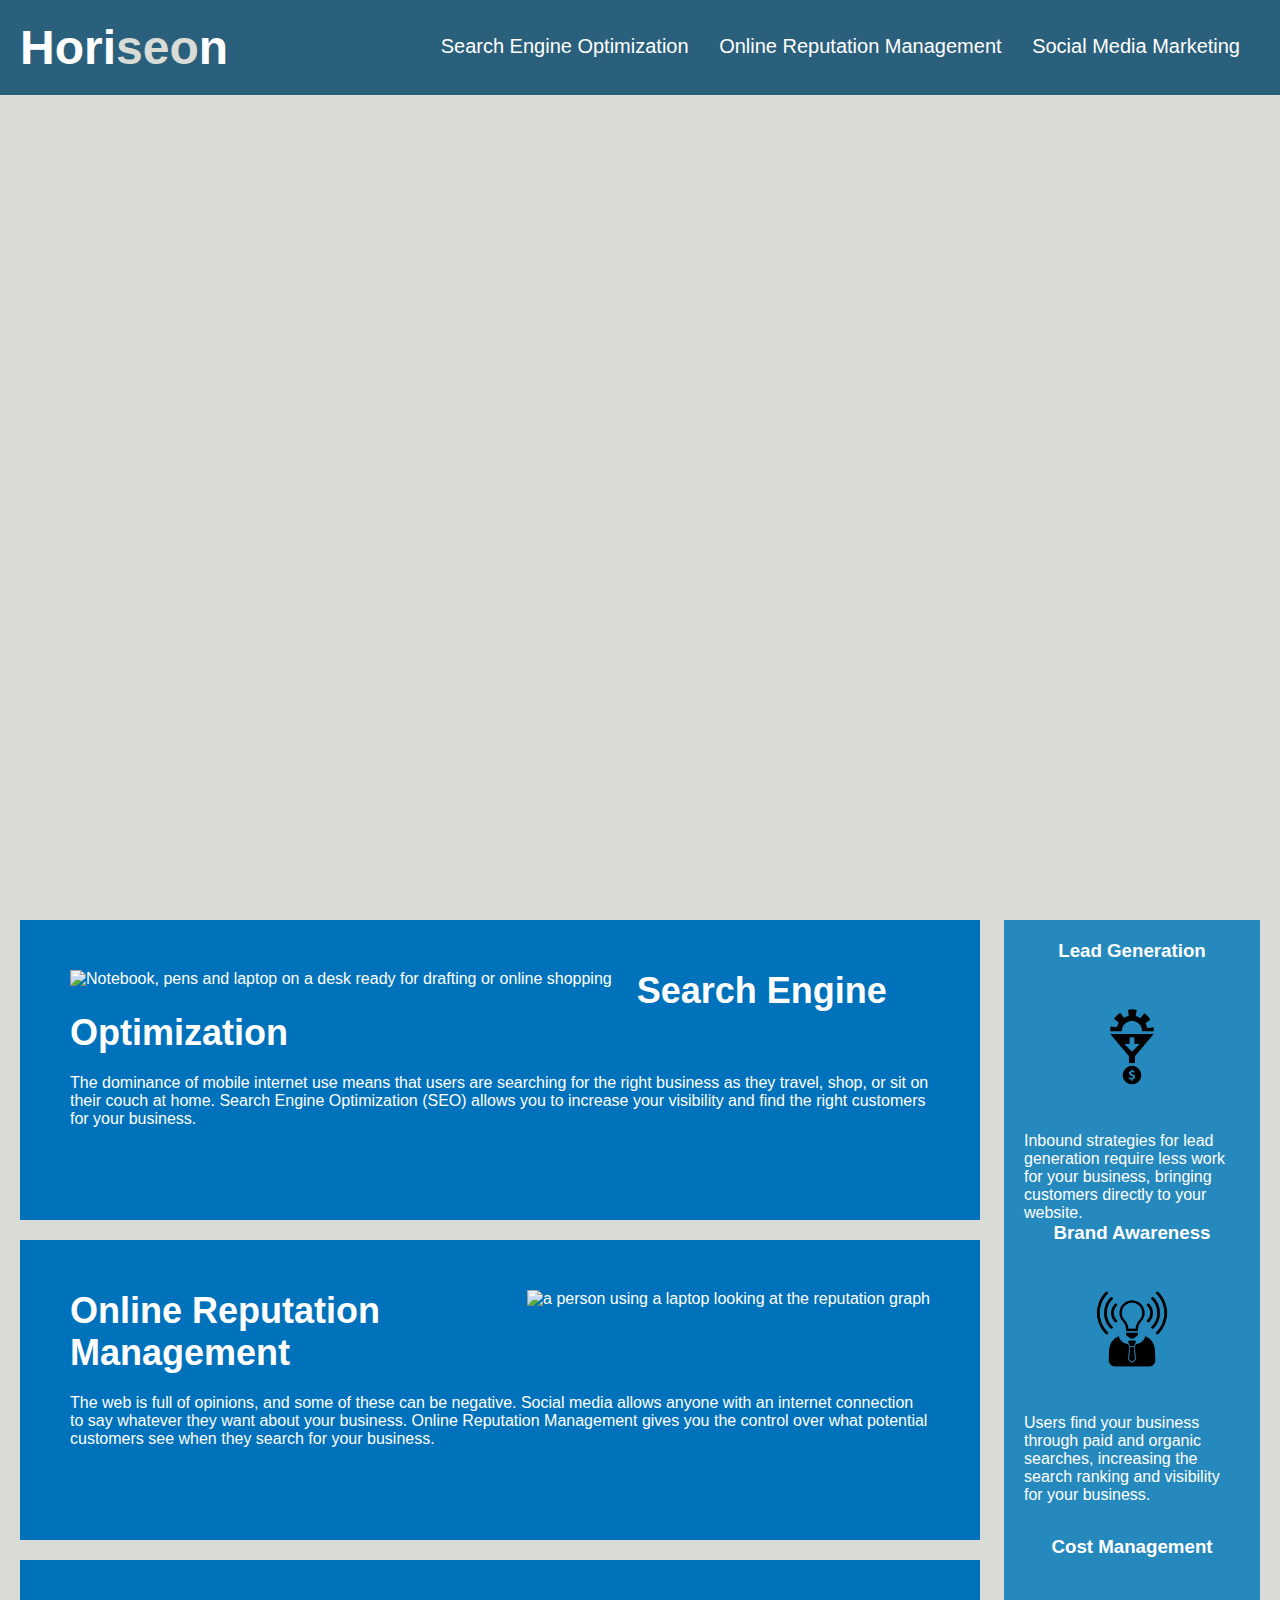
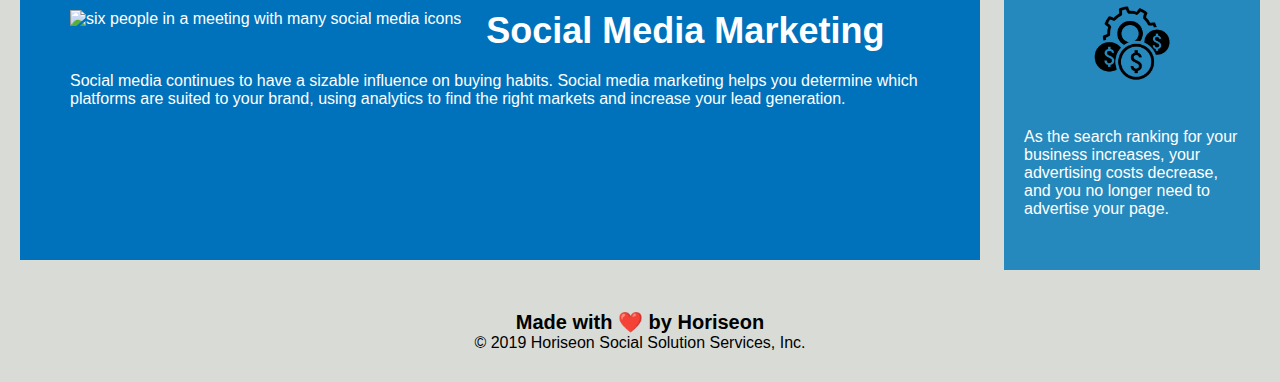
==== index.html @ ba8efb2a "copy index.html and assets folder to remote repo" ====
<!DOCTYPE html>
<html lang="en-us">
<!-- Head/Title of the Page -->
<head>
    <meta charset="UTF-8" />
    <link rel="stylesheet" href="./assets/css/style.css">
    <title>Horizeon</title>
</head>

<body>
    <!-- Header -->
    <header>
        <h1>Hori<span>seo</span>n</h1>
        <!-- Navigation -->
        <nav>
            <!-- Unordered list -->
            <ul>
                <!-- list of elements -->
                <li>
                    <!-- Anchor element -->
                    <a href="#content-notes">Search Engine Optimization</a>
                </li>
                <li>
                    <a href="#content-notes">Online Reputation Management</a>
                </li>
                <li>
                    <a href="#content-notes">Social Media Marketing</a>
                </li>
            </ul>
        </nav>
    
    </header>
    <!-- Hero section -->
    <section 
        class="hero">
    </section>

    <!-- Content Section -->
    <section id="content-notes" class="content">
        <!-- make navi to same id within the same section instead of 3 different classes -->
        <article class="notes">
            <!-- image alt for accessibility -->
            <img src="./assets/images/search-engine-optimization.jpg" alt="Notebook, pens and laptop on a desk ready for drafting or online shopping" class="float-left" />
            <h2>Search Engine Optimization</h2>
            <p>
                The dominance of mobile internet use means that users are searching for the right business as they travel, shop, or sit on their couch at home. Search Engine Optimization (SEO) allows you to increase your visibility and find the right customers for your business.
            </p>
        </article>
        <article class="notes">
            <img src="./assets/images/online-reputation-management.jpg" alt="a person using a laptop looking at the reputation graph" class="float-right" />
            <h2>Online Reputation Management</h2>
            <p>
                The web is full of opinions, and some of these can be negative. Social media allows anyone with an internet connection to say whatever they want about your business. Online Reputation Management gives you the control over what potential customers see when they search for your business.
            </p>
        </article>
        <article class="notes">
            <img src="./assets/images/social-media-marketing.jpg" alt="six people in a meeting with many social media icons" class="float-left" />
            <h2>Social Media Marketing</h2>
            <p>
                Social media continues to have a sizable influence on buying habits. Social media marketing helps you determine which platforms are suited to your brand, using analytics to find the right markets and increase your lead generation.
            </p>
        </article>
    <!-- benefit section -->
    </section>
    <div class="benefits">
        <aside class="benefit-section">
            <h3>Lead Generation</h3>
            <img src="./assets/images/lead-generation.png" />
            <p>
                Inbound strategies for lead generation require less work for your business, bringing customers directly to your website.
            </p>
        </daside>
        <daside class="benefit-section">
            <h3>Brand Awareness</h3>
            <img src="./assets/images/brand-awareness.png" />
            <p>
                Users find your business through paid and organic searches, increasing the search ranking and visibility for your business.
            </p>
        </aside>
        <aside class="benefit-section">
            <h3>Cost Management</h3>
            <img src="./assets/images/cost-management.png"></img>
            <p>
                As the search ranking for your business increases, your advertising costs decrease, and you no longer need to advertise your page.
            </p>
        </aside>
    </div>
    <!-- Footer -->
    <footer>
        <h2>Made with ❤️️ by Horiseon</h2>
        <p>
            &copy; 2019 Horiseon Social Solution Services, Inc.
        </p>
    </footer>
</body>

</html>
---- assets/css/style.css ----
* {
    box-sizing: border-box;
    padding: 0;
    margin: 0;
}

body {
    background-color: #d9dcd6;
}

header {
    padding: 20px;
    font-family: 'Trebuchet MS', 'Lucida Sans Unicode', 'Lucida Grande', 'Lucida Sans', Arial, sans-serif;
    background-color: #2a607c;
    color: #ffffff;
}

header h1 {
    display: inline-block;
    font-size: 48px;
}

span {
    color: #d9dcd6;
}

nav {
    padding-top: 15px;
    margin-right: 20px;
    float: right;
    font-family: 'Gill Sans', 'Gill Sans MT', Calibri, 'Trebuchet MS', sans-serif;
    font-size: 20px;
}

nav ul {
    list-style-type: none;
}

nav ul li {
    display: inline-block;
    margin-left: 25px;
}

a {
    color: #ffffff;
    text-decoration: none;
}

p {
    font-size: 16px;
}

.hero {
    height: 800px;
    width: 100%;
    margin-bottom: 25px;
    background-image: url("../images/digital-marketing-meeting.jpg");
    background-size: cover;
    background-position: center;
}

.float-left {
    float: left;
    margin-right: 25px;
}

.float-right {
    float: right;
    margin-left: 25px;
}

.content {
    width: 75%;
    display: inline-block;
    margin-left: 20px;
}

.benefits {
    margin-right: 20px;
    padding: 20px;
    clear: both;
    float: right;
    width: 20%;
    height: 100%;
    font-family: 'Gill Sans', 'Gill Sans MT', Calibri, 'Trebuchet MS', sans-serif;
    background-color: #2589bd;
}
/*remove duplicated style and use 1 class instead*/
.benefit-section {
    margin-bottom: 32px;
    color: #ffffff;
}

.benefit-section h3 {
    margin-bottom: 10px;
    text-align: center;
}

.benefit-section img {
    display: block;
    margin: 10px auto;
    max-width: 150px;
}


.notes {
    margin-bottom: 20px;
    padding: 50px;
    height: 300px;
    font-family: 'Gill Sans', 'Gill Sans MT', Calibri, 'Trebuchet MS', sans-serif;
    background-color: #0072bb;
    color: #ffffff;
}

.notes img {
    max-height: 200px;
}

.notes h2 {
    margin-bottom: 20px;
    font-size: 36px;
}

footer {
    padding: 30px;
    clear: both;
    font-family: 'Trebuchet MS', 'Lucida Sans Unicode', 'Lucida Grande', 'Lucida Sans', Arial, sans-serif;
    text-align: center;
}

footer h2 {
    font-size: 20px;
}
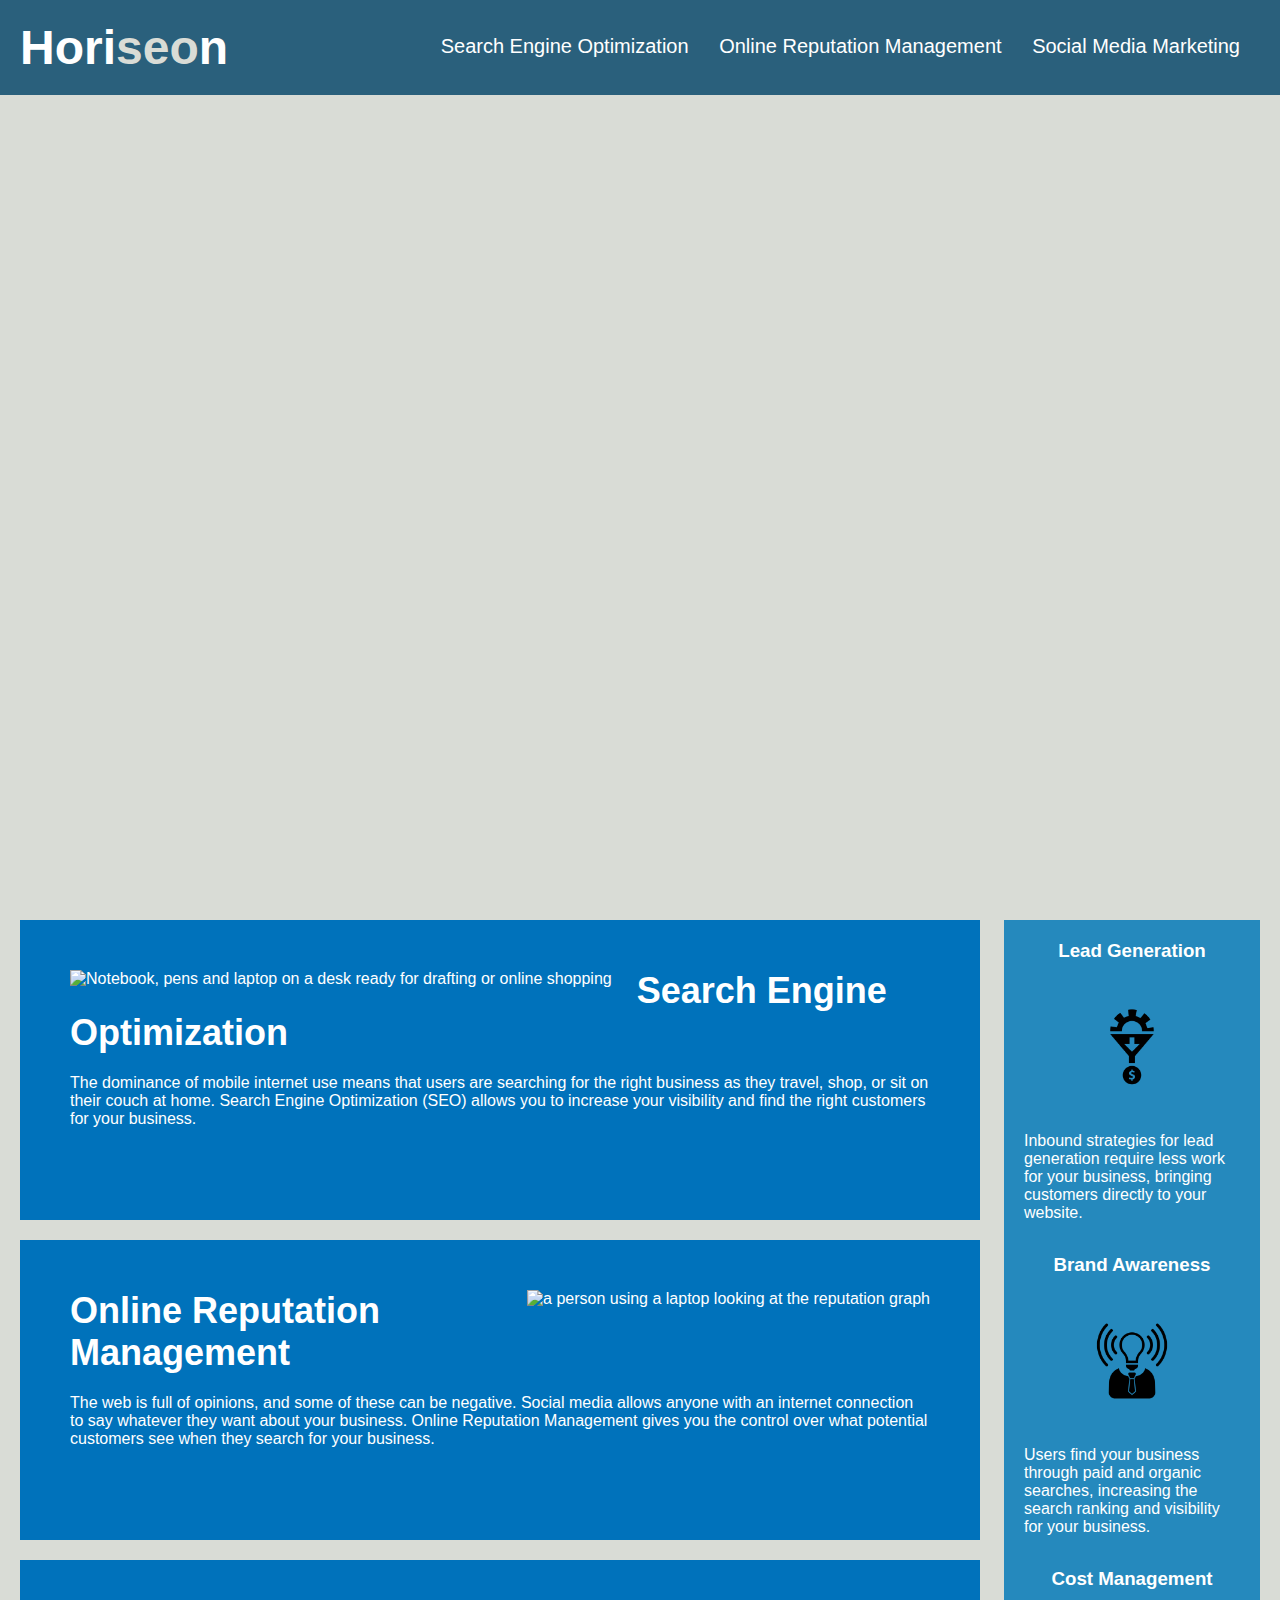
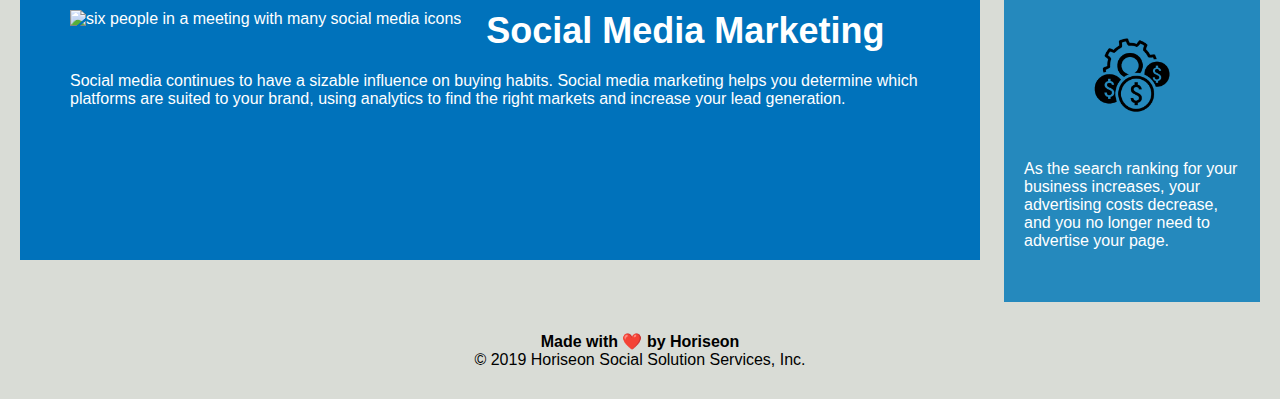
==== commit d840ac0c: "updated tags and css commments" ====
--- a/index.html
+++ b/index.html
@@ -18,27 +18,25 @@
                 <!-- list of elements -->
                 <li>
                     <!-- Anchor element -->
-                    <a href="#content-notes">Search Engine Optimization</a>
+                    <a href="#search-engine-optimization">Search Engine Optimization</a>
                 </li>
                 <li>
-                    <a href="#content-notes">Online Reputation Management</a>
+                    <a href="#online-reputation-management">Online Reputation Management</a>
                 </li>
                 <li>
-                    <a href="#content-notes">Social Media Marketing</a>
+                    <a href="#social-media-marketing">Social Media Marketing</a>
                 </li>
             </ul>
         </nav>
     
     </header>
     <!-- Hero section -->
-    <section 
-        class="hero">
-    </section>
+    <section class="hero"></section>
 
     <!-- Content Section -->
     <section id="content-notes" class="content">
         <!-- make navi to same id within the same section instead of 3 different classes -->
-        <article class="notes">
+        <article id="search-engine-optimization" class="notes">
             <!-- image alt for accessibility -->
             <img src="./assets/images/search-engine-optimization.jpg" alt="Notebook, pens and laptop on a desk ready for drafting or online shopping" class="float-left" />
             <h2>Search Engine Optimization</h2>
@@ -46,14 +44,14 @@
                 The dominance of mobile internet use means that users are searching for the right business as they travel, shop, or sit on their couch at home. Search Engine Optimization (SEO) allows you to increase your visibility and find the right customers for your business.
             </p>
         </article>
-        <article class="notes">
+        <article id="online-reputation-management" class="notes">
             <img src="./assets/images/online-reputation-management.jpg" alt="a person using a laptop looking at the reputation graph" class="float-right" />
             <h2>Online Reputation Management</h2>
             <p>
                 The web is full of opinions, and some of these can be negative. Social media allows anyone with an internet connection to say whatever they want about your business. Online Reputation Management gives you the control over what potential customers see when they search for your business.
             </p>
         </article>
-        <article class="notes">
+        <article id="social-media-marketing" class="notes">
             <img src="./assets/images/social-media-marketing.jpg" alt="six people in a meeting with many social media icons" class="float-left" />
             <h2>Social Media Marketing</h2>
             <p>
@@ -62,15 +60,15 @@
         </article>
     <!-- benefit section -->
     </section>
-    <div class="benefits">
+    <section class="benefits">
         <aside class="benefit-section">
             <h3>Lead Generation</h3>
             <img src="./assets/images/lead-generation.png" />
             <p>
                 Inbound strategies for lead generation require less work for your business, bringing customers directly to your website.
             </p>
-        </daside>
-        <daside class="benefit-section">
+        </aside>
+        <aside class="benefit-section">
             <h3>Brand Awareness</h3>
             <img src="./assets/images/brand-awareness.png" />
             <p>
@@ -84,10 +82,10 @@
                 As the search ranking for your business increases, your advertising costs decrease, and you no longer need to advertise your page.
             </p>
         </aside>
-    </div>
+    </section>
     <!-- Footer -->
     <footer>
-        <h2>Made with ❤️️ by Horiseon</h2>
+        <h4>Made with ❤️️ by Horiseon</h2>
         <p>
             &copy; 2019 Horiseon Social Solution Services, Inc.
         </p>
--- a/assets/css/style.css
+++ b/assets/css/style.css
@@ -1,13 +1,14 @@
+/* global styling, if not substituted afterwards. */
 * {
     box-sizing: border-box;
     padding: 0;
     margin: 0;
 }
-
+/* main body styling */
 body {
     background-color: #d9dcd6;
 }
-
+/* header styling */
 header {
     padding: 20px;
     font-family: 'Trebuchet MS', 'Lucida Sans Unicode', 'Lucida Grande', 'Lucida Sans', Arial, sans-serif;
@@ -19,11 +20,12 @@
     display: inline-block;
     font-size: 48px;
 }
-
+/* target right at span tag */
 span {
     color: #d9dcd6;
 }
-
+/* target nav tage directly and it's children tag instead of from header tag for the following 3 styling classes. */
+/* nav bar to the right side*/
 nav {
     padding-top: 15px;
     margin-right: 20px;
@@ -35,7 +37,7 @@
 nav ul {
     list-style-type: none;
 }
-
+/* diplay horizontally*/ 
 nav ul li {
     display: inline-block;
     margin-left: 25px;
@@ -50,6 +52,7 @@
     font-size: 16px;
 }
 
+/* maximize space usage of background by width. center image and make size covering the section. */
 .hero {
     height: 800px;
     width: 100%;
@@ -85,7 +88,7 @@
     font-family: 'Gill Sans', 'Gill Sans MT', Calibri, 'Trebuchet MS', sans-serif;
     background-color: #2589bd;
 }
-/*remove duplicated style and use 1 class instead*/
+/*remove duplicated style and use 1 class instead(duplicated section, img and h2 classes)*/
 .benefit-section {
     margin-bottom: 32px;
     color: #ffffff;
@@ -102,7 +105,7 @@
     max-width: 150px;
 }
 
-
+/*remove duplicated style and use 1 class instead(duplicated section, img and h2 classes)*/
 .notes {
     margin-bottom: 20px;
     padding: 50px;
@@ -120,7 +123,7 @@
     margin-bottom: 20px;
     font-size: 36px;
 }
-
+/* footer styling, align horizontally */
 footer {
     padding: 30px;
     clear: both;
